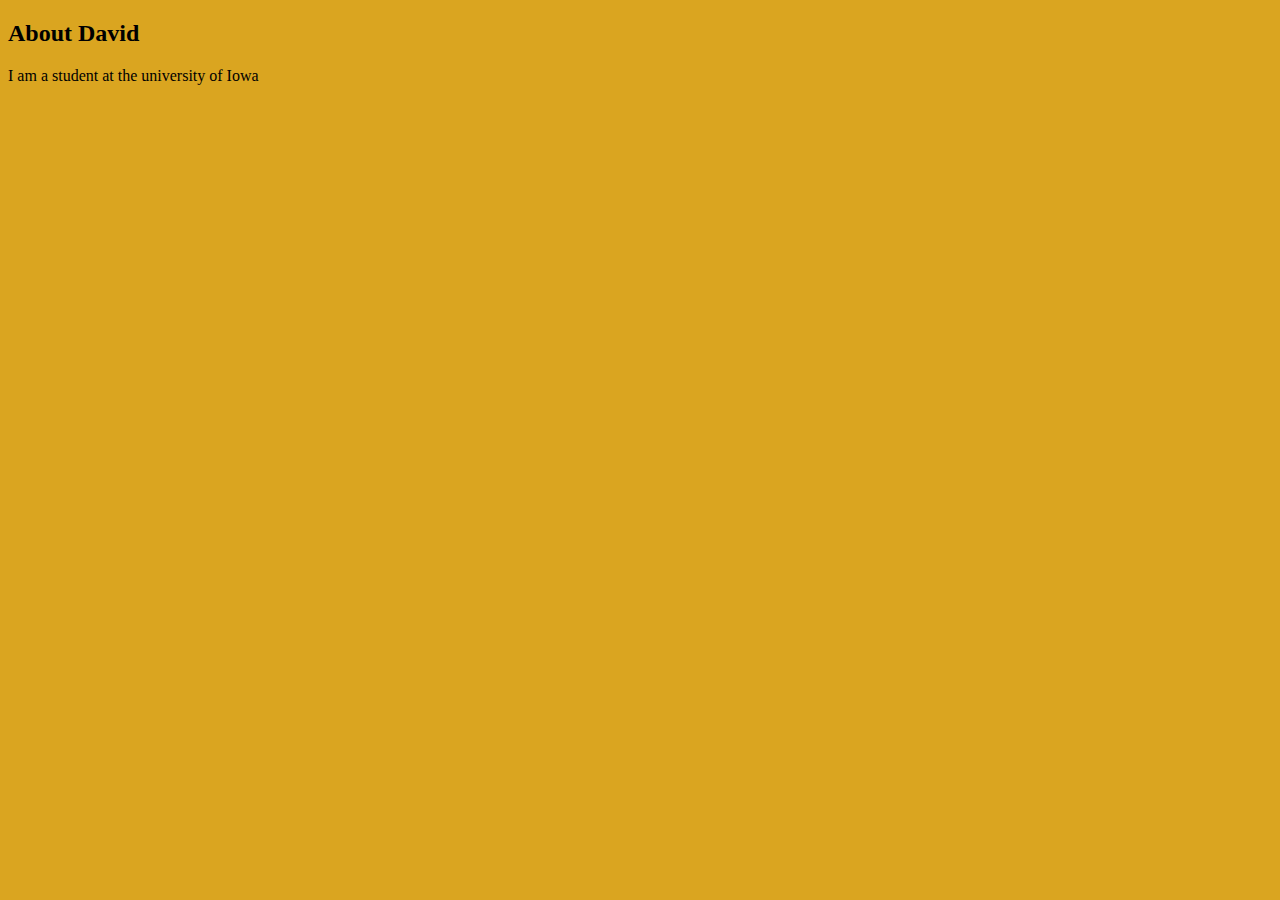
==== index.html @ 761a8f25 "data added to index" ====
<!DOCTYPE html>
<html lang="en">
<head>
    <meta charset="UTF-8">
    <title>Document</title>
    <link rel="stylesheet" href="./css/stylesheet.css">
</head>
<body>
    <main>
        <section> <h2>About David</h2>
            <p>
                I am a student at the university of Iowa   

            </p>
        
        </section>
    
</body>
</html>
---- css/stylesheet.css ----
body{background-color:goldenrod;}
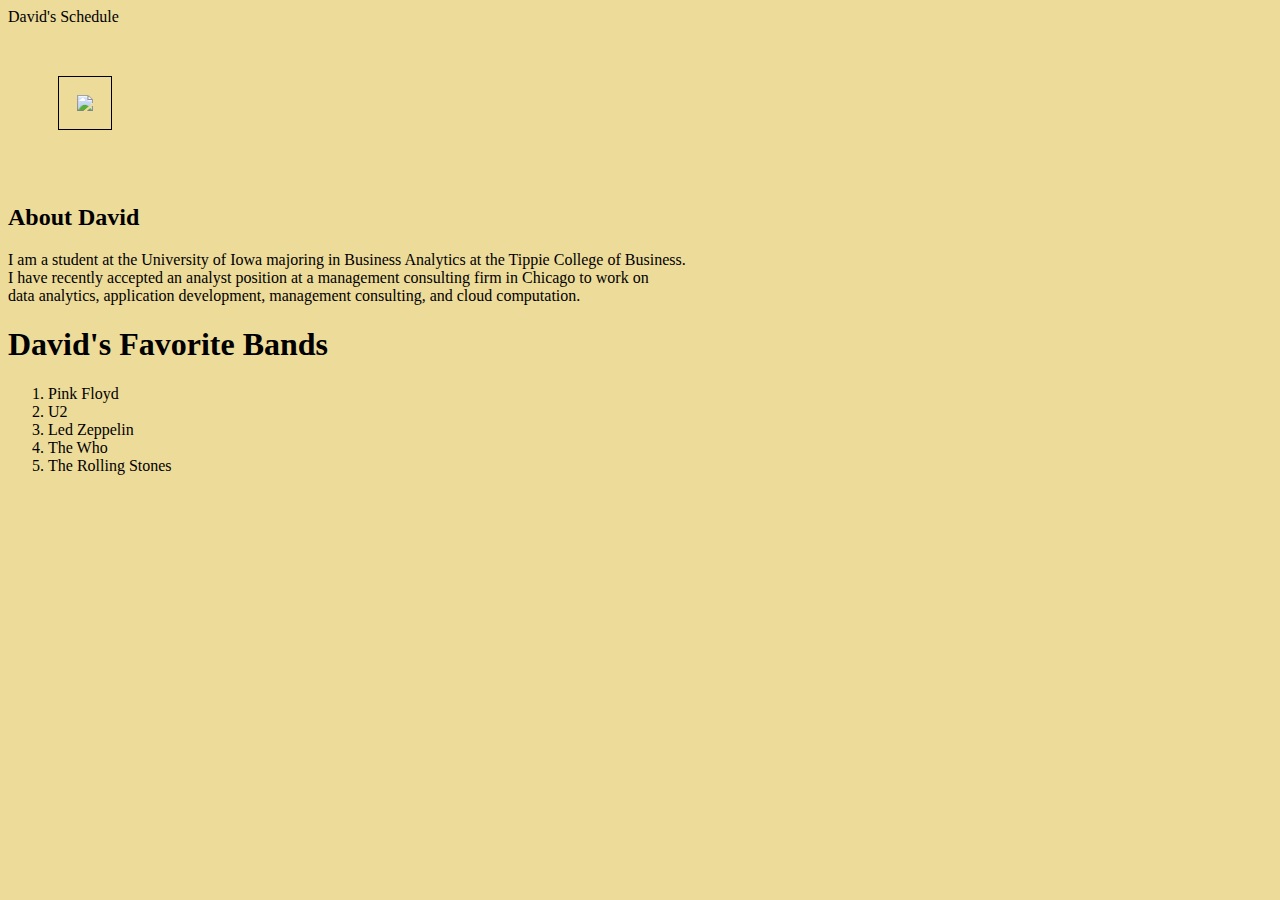
==== commit 7d729e49: "Update Typos and Errors" ====
--- a/index.html
+++ b/index.html
@@ -7,13 +7,32 @@
 </head>
 <body>
     <main>
+        <nav>
+            <a href="./david.html"> David's Schedule </a>
+        </nav>
+        <img src="./photos/ProfilePic.JPG">
         <section> <h2>About David</h2>
             <p>
-                I am a student at the university of Iowa   
+                I am a student at the University of Iowa majoring in Business Analytics at the Tippie College of Business.<br>
+                I have recently accepted an analyst position at a management consulting firm in Chicago to work on<br>
+                data analytics, application development, management consulting, and cloud computation.
+            </p>    
 
-            </p>
+            
         
         </section>
-    
+
+        <section>
+            <h1>David's Favorite Bands</h1>
+            <ol type="1">
+                <li>Pink Floyd</li>
+                <li>U2</li>
+                <li>Led Zeppelin</li>
+                <li>The Who</li>
+                <li>The Rolling Stones</li>
+            </ol>
+
+        </section>
+    </main>
 </body>
 </html>--- a/css/stylesheet.css
+++ b/css/stylesheet.css
@@ -1 +1,17 @@
-body{background-color:goldenrod;}+body{background-color:#EDDB9A;}
+
+img {padding: 18px;
+    border: 1px solid black;
+    margin: 50px;
+}
+
+table, th, td {
+    border: 1px solid black;
+}
+
+th, td {
+    padding: 15px;
+}
+
+a:link {text-decoration: none; color: black;}
+a:hover{text-decoration: underline; color: black;}
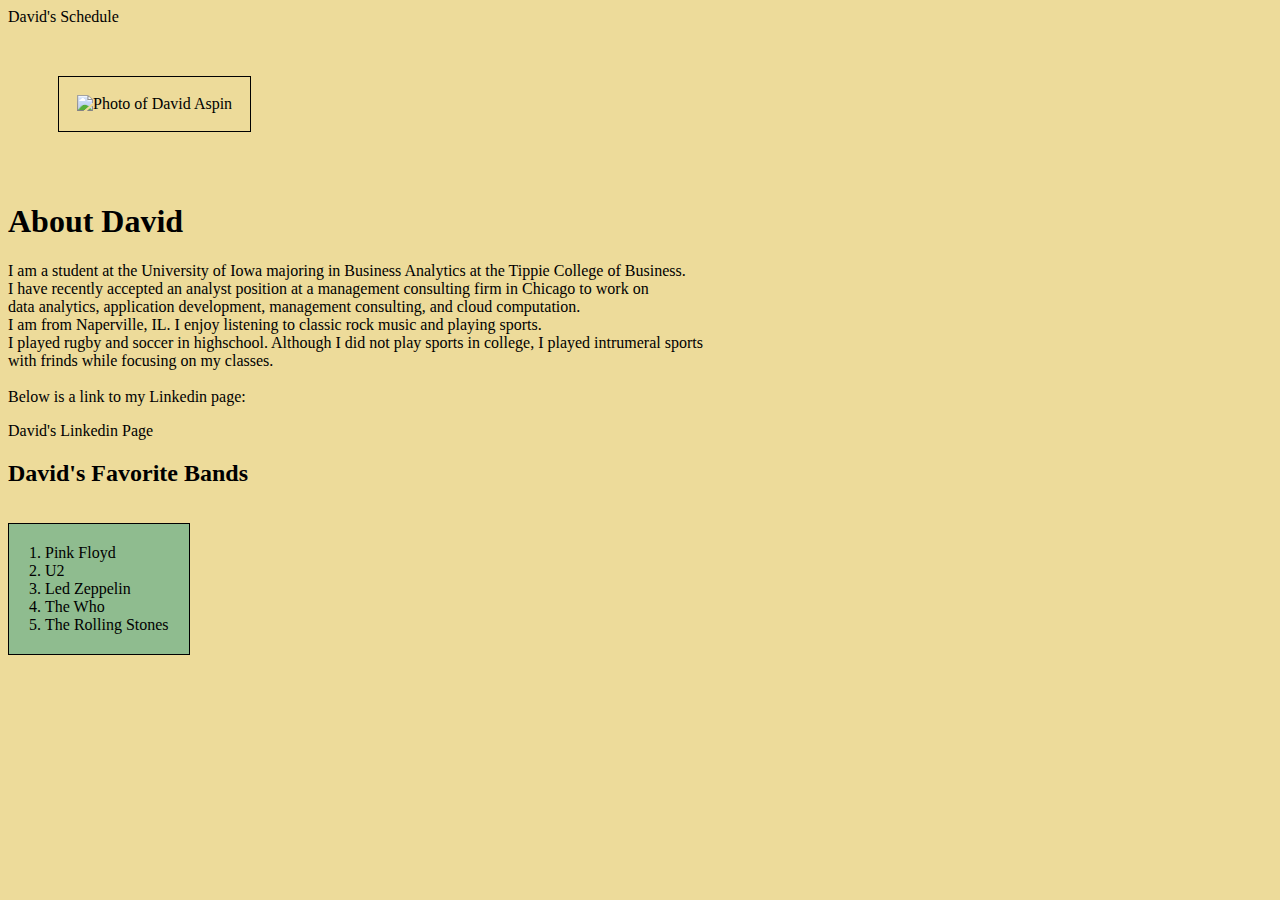
==== commit fc04f99a: "Final-AltPicApplied" ====
--- a/index.html
+++ b/index.html
@@ -1,29 +1,38 @@
 <!DOCTYPE html>
 <html lang="en">
+
 <head>
     <meta charset="UTF-8">
     <title>Document</title>
     <link rel="stylesheet" href="./css/stylesheet.css">
 </head>
+
 <body>
     <main>
         <nav>
             <a href="./david.html"> David's Schedule </a>
         </nav>
-        <img src="./photos/ProfilePic.JPG">
-        <section> <h2>About David</h2>
+        <img src="./photos/ProfilePic.JPG" alt="Photo of David Aspin">
+        <section>
+            <h1>About David</h1>
             <p>
-                I am a student at the University of Iowa majoring in Business Analytics at the Tippie College of Business.<br>
+                I am a student at the University of Iowa majoring in Business Analytics at the Tippie College of
+                Business.<br>
                 I have recently accepted an analyst position at a management consulting firm in Chicago to work on<br>
-                data analytics, application development, management consulting, and cloud computation.
-            </p>    
+                data analytics, application development, management consulting, and cloud computation. <br>
+                I am from Naperville, IL. I enjoy listening to classic rock music and playing sports.<br>
+                I played rugby and soccer in highschool. Although I did not play sports in college, I played intrumeral sports<br>
+                with frinds while focusing on my classes.<br>
+                <br>
+                Below is a link to my Linkedin page:
+            </p>
 
-            
-        
+            <a href="https://www.linkedin.com/in/david-aspin/">David's Linkedin Page</a>
+
         </section>
 
         <section>
-            <h1>David's Favorite Bands</h1>
+            <h2>David's Favorite Bands</h2>
             <ol type="1">
                 <li>Pink Floyd</li>
                 <li>U2</li>
@@ -35,4 +44,5 @@
         </section>
     </main>
 </body>
+
 </html>--- a/css/stylesheet.css
+++ b/css/stylesheet.css
@@ -6,12 +6,24 @@
 }
 
 table, th, td {
-    border: 1px solid black;
+    border: 1px solid green;
 }
 
 th, td {
     padding: 15px;
 }
 
+.schedColor {
+    color: green;
+}
+
 a:link {text-decoration: none; color: black;}
 a:hover{text-decoration: underline; color: black;}
+
+ol {
+    list-style-position: inside;
+    display: inline-block;
+    border: 1px solid #000;
+    padding: 20px;
+    background-color: darkseagreen;
+}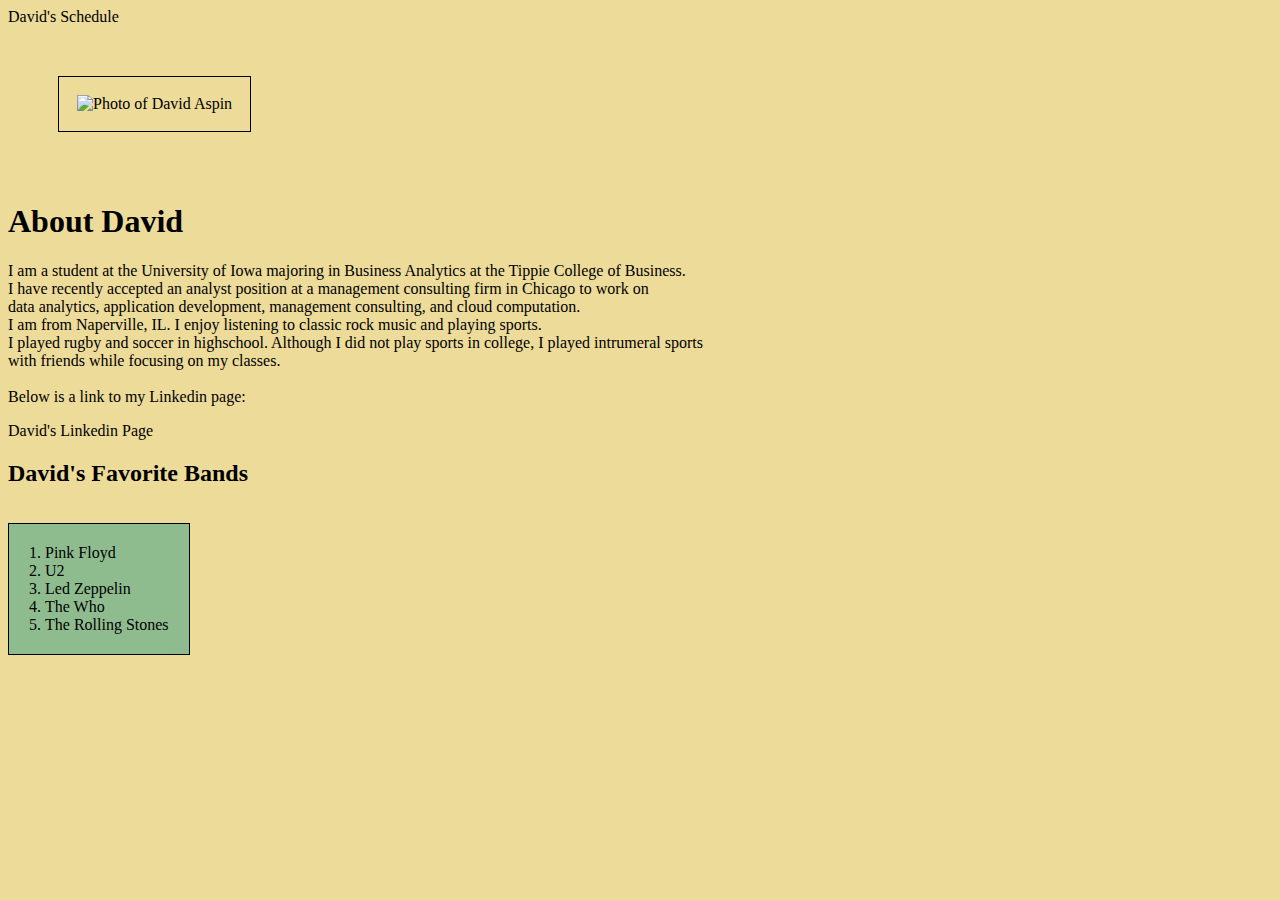
==== commit bcfb5d8c: "Update index.html" ====
--- a/index.html
+++ b/index.html
@@ -3,7 +3,7 @@
 
 <head>
     <meta charset="UTF-8">
-    <title>Document</title>
+    <title>David's Index</title>
     <link rel="stylesheet" href="./css/stylesheet.css">
 </head>
 
@@ -22,7 +22,7 @@
                 data analytics, application development, management consulting, and cloud computation. <br>
                 I am from Naperville, IL. I enjoy listening to classic rock music and playing sports.<br>
                 I played rugby and soccer in highschool. Although I did not play sports in college, I played intrumeral sports<br>
-                with frinds while focusing on my classes.<br>
+                with friends while focusing on my classes.<br>
                 <br>
                 Below is a link to my Linkedin page:
             </p>
@@ -45,4 +45,4 @@
     </main>
 </body>
 
-</html>+</html>
